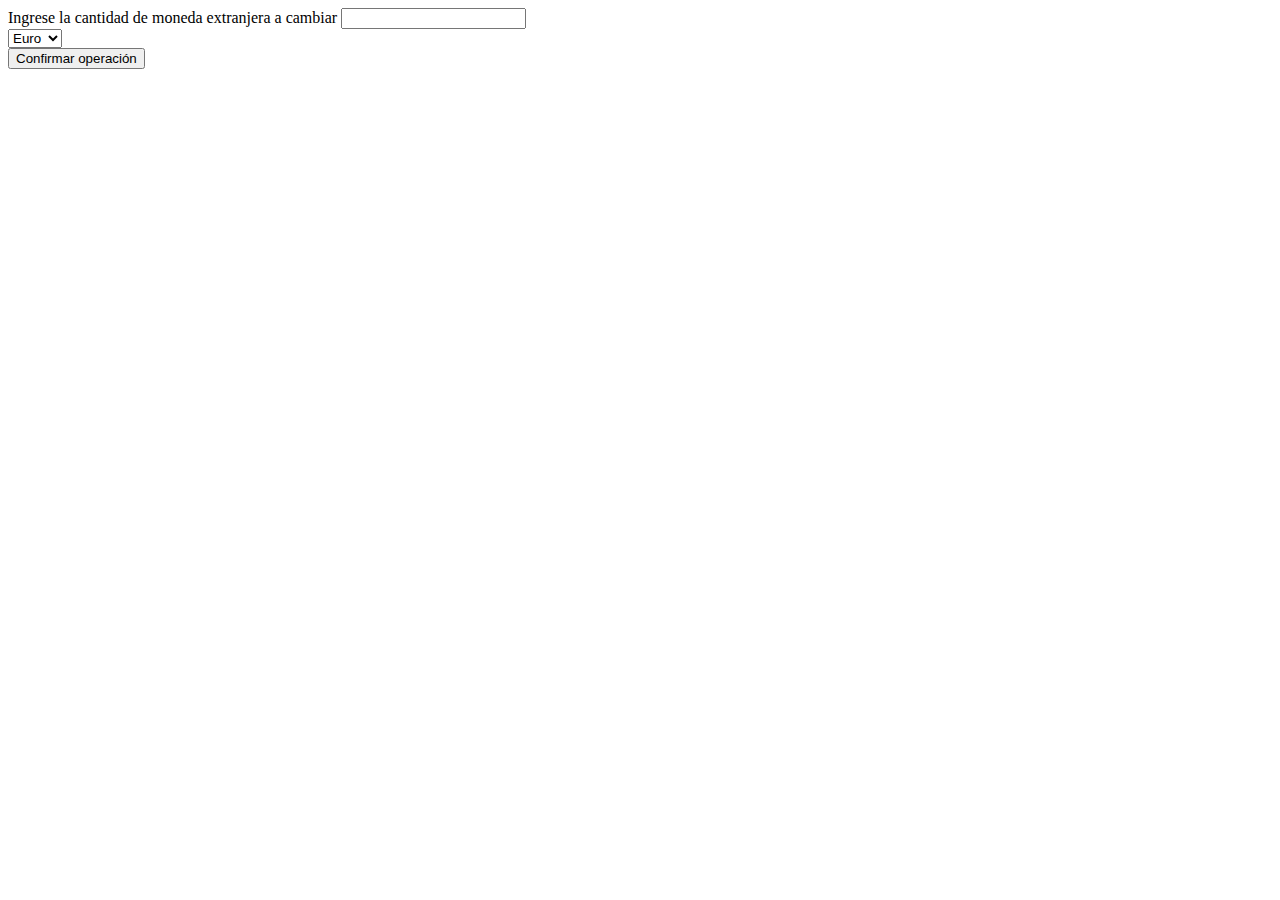
==== Pre-Parcial_2/index.html @ d2bc1d41 "html base" ====
<!DOCTYPE html>
<html lang="en">
<head>
    <meta charset="UTF-8">
    <meta http-equiv="X-UA-Compatible" content="IE=edge">
    <meta name="viewport" content="width=device-width, initial-scale=1.0">
    <title>Cambio moneda extranjera</title>
</head>
<body>
    <form action="" class="form">
        <div class="form-item">
            <label for="cantidadMoneda">Ingrese la cantidad de moneda extranjera a cambiar</label>
            <input type="number" id="cantidadMoneda" name="pesos a cambiar">
        </div>
        <div class="form-item">
            <select name="moneda" id="selectorMoneda"> Moneda a vender
                <option value="114.5">Euro</option>
                <option value="99.75">Dolar</option>
            </select>
        </div>
        <div class="form-item">
            <button id="calcular">Confirmar operación</button>
        </div>
    </form>

</body>
</html>

<script src="index.js"></script>
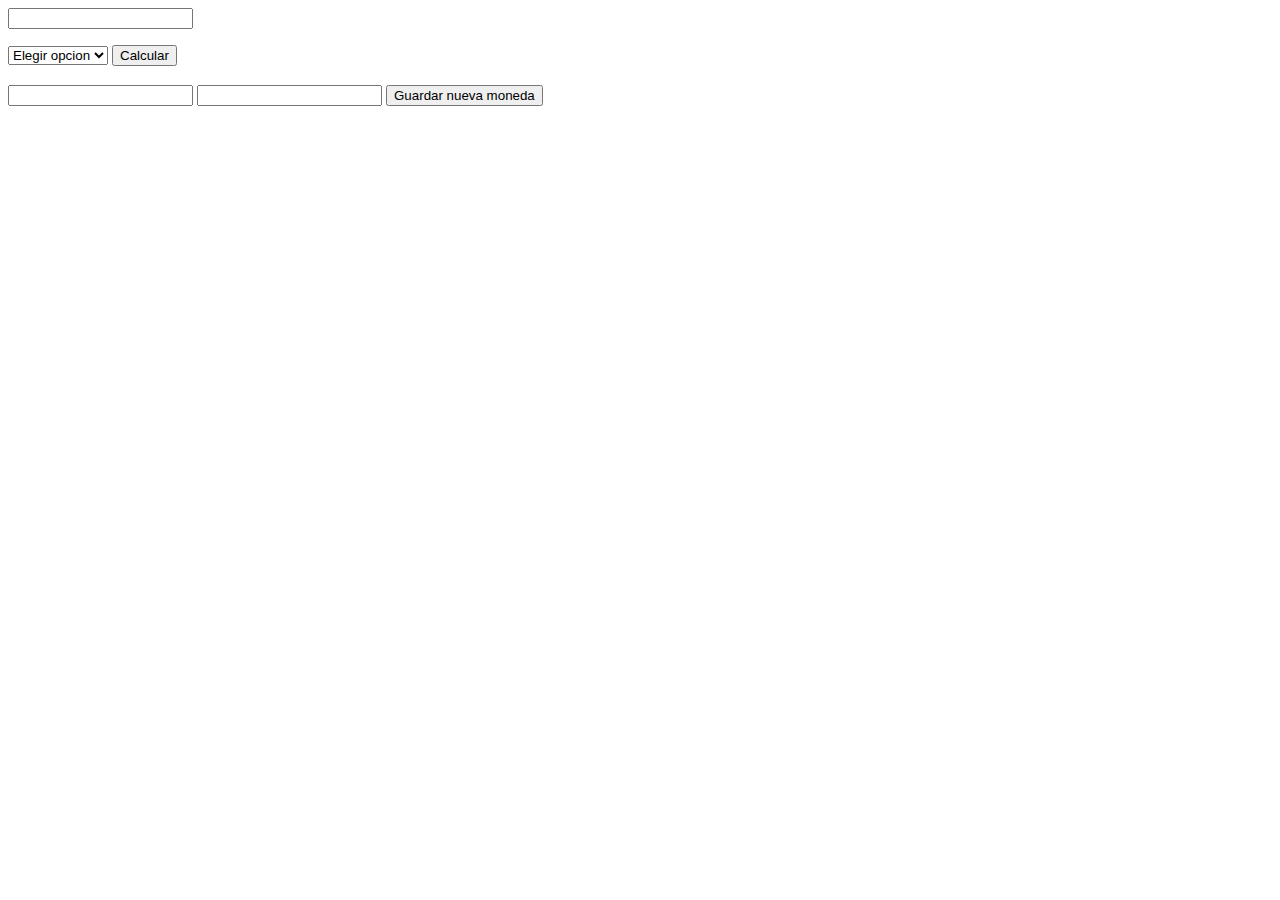
==== commit bec24681: "Cosas" ====
--- a/Pre-Parcial_2/index.html
+++ b/Pre-Parcial_2/index.html
@@ -1,29 +1,38 @@
 <!DOCTYPE html>
 <html lang="en">
+
 <head>
     <meta charset="UTF-8">
     <meta http-equiv="X-UA-Compatible" content="IE=edge">
     <meta name="viewport" content="width=device-width, initial-scale=1.0">
     <title>Cambio moneda extranjera</title>
+    <script src="index.js" defer></script>
+    <link rel="stylesheet" href="style.css" />
 </head>
+
 <body>
-    <form action="" class="form">
-        <div class="form-item">
-            <label for="cantidadMoneda">Ingrese la cantidad de moneda extranjera a cambiar</label>
-            <input type="number" id="cantidadMoneda" name="pesos a cambiar">
-        </div>
-        <div class="form-item">
-            <select name="moneda" id="selectorMoneda"> Moneda a vender
-                <option value="114.5">Euro</option>
-                <option value="99.75">Dolar</option>
+    <div id="parte1">
+        <form action="" class="form">
+            <input type="number" id="pesos" name="pesos">
+
+            <p id="AlertaInput"></p>
+
+            <select name="moneda" id="moneda"> Moneda a vender
+                <option value="">Elegir opcion</option>
+                <option value="dolares">Dolares</option>
+                <option value="euros">Euros</option>
             </select>
-        </div>
-        <div class="form-item">
-            <button id="calcular">Confirmar operación</button>
-        </div>
-    </form>
+            <button type="button" id="calc">Calcular</button>
+        </form>
+        <h3></h3>
+    </div>
+    <div id="parte2">
+        <form action="">
+            <input type="text" id="nombre"/>
+            <input type="number" id="valor"/>
+            <button type="button" id="nuevaMoneda">Guardar nueva moneda</button>
+        </form>
+    </div>
+</body>
 
-</body>
-</html>
-
-<script src="index.js"></script>+</html>--- a/Pre-Parcial_2/style.css
+++ b/Pre-Parcial_2/style.css
@@ -0,0 +1,3 @@
+.error {
+    background-color: crimson;
+  }